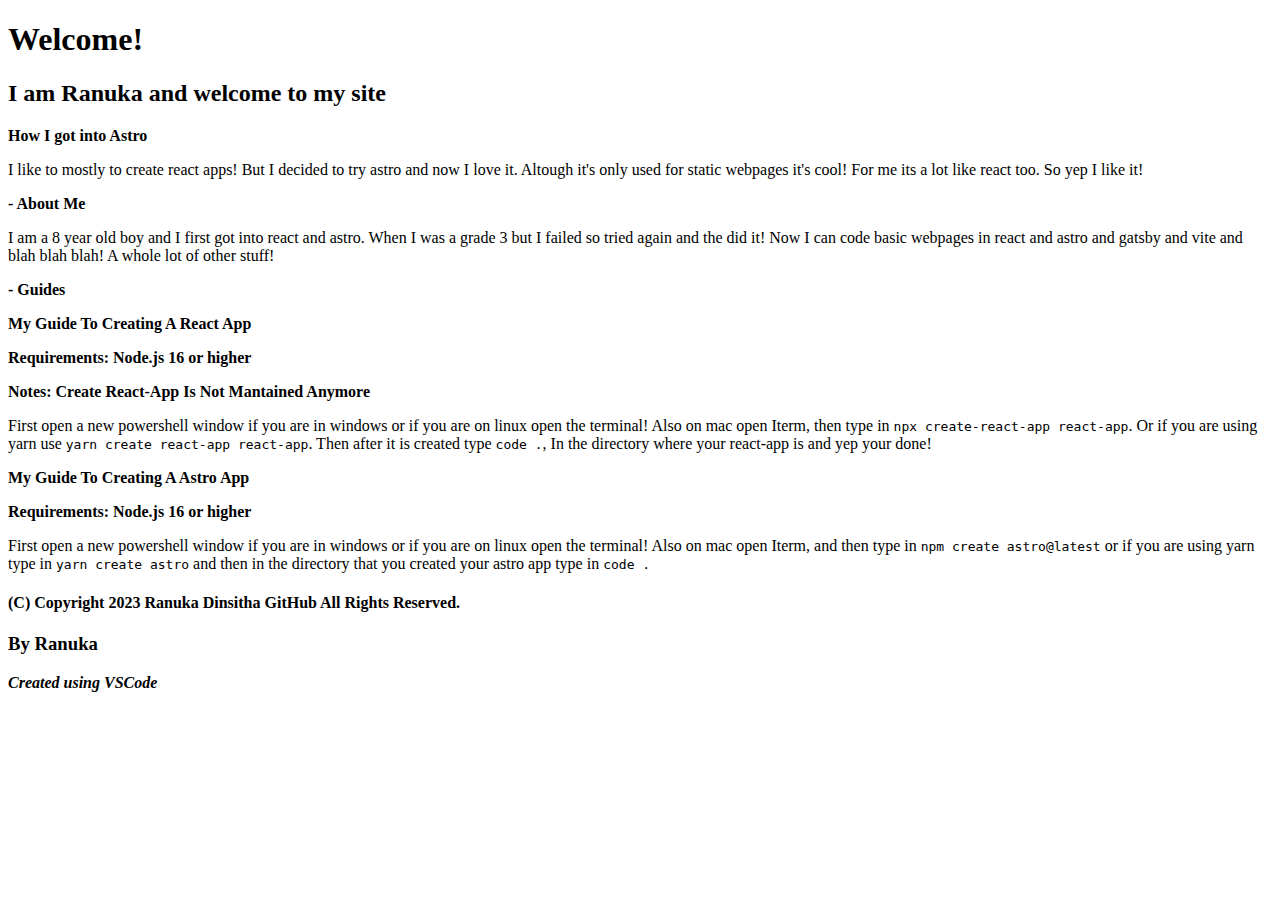
==== index.html @ 6481d806 "Deployment Push" ====
<!DOCTYPE html>
<html lang="en">
<head>
	<meta charset="UTF-8">
	<meta name="viewport" content="width=device-width, initial-scale=1.0">
	<title>My GitHub Site</title>
	<style>
		@import url('https://fonts.googleapis.com/css2?family=Fredoka:wght@500&display=swap');
		</style>
</head>
<body>
	<Layout title="Welcome to my GitHub site!">
		<main>
			<div>
			<title>My GitHub Site!</title>
			<h1>Welcome!</h1>
			<h2>I am Ranuka and welcome to my site</h2>
			<p1><b>How I got into Astro</b></p1>
			<p>I like to mostly to create react apps! But I decided to try astro and now I love it. Altough it's only used for static webpages it's cool! For me its a lot like react too. So yep I like it!</p>
			<p><b>- About Me</b></p>
			<p>I am a 8 year old boy and I first got into react and astro. When I was a grade 3 but I failed so tried again and the did it! Now I can code basic webpages in react and astro and gatsby and vite and blah blah blah! A whole lot of other stuff!</p>
			<p><b>- Guides</b></p>
			<p><b>My Guide To Creating A React App</b></p>
			<p><b>Requirements: Node.js 16 or higher</b></p>
			<p><b>Notes: Create React-App Is Not Mantained Anymore</b></p>
			<p>First open a new powershell window if you are in windows or if you are on linux open the terminal! Also on mac open Iterm, then type in <code>npx create-react-app react-app</code>. Or if you are using yarn use <code>yarn create react-app react-app</code>. Then after it is created type <code>code .</code>, In the directory where your react-app is and yep your done!</p>
			<p><b>My Guide To Creating A Astro App</b></p>
			<p><b>Requirements: Node.js 16 or higher</b></p>
			<p>First open a new powershell window if you are in windows or if you are on linux open the terminal! Also on mac open Iterm, and then type in <code>npm create astro@latest</code>
			or if you are using yarn type in <code>yarn create astro</code> and then in the directory that you created your astro app type in <code>code .</code></p>
			<h4>(C) Copyright 2023 Ranuka Dinsitha GitHub All Rights Reserved.</h2>
			<p><b></b></p>	
			<h3><b>By Ranuka</b></h3>
			<p><i><b>Created using VSCode</b></i></p>
			<title>My GitHub Site</title>
			<title>My GitHub Site</title>
			</div>
		</main>
	</Layout>	
</body>
</html>
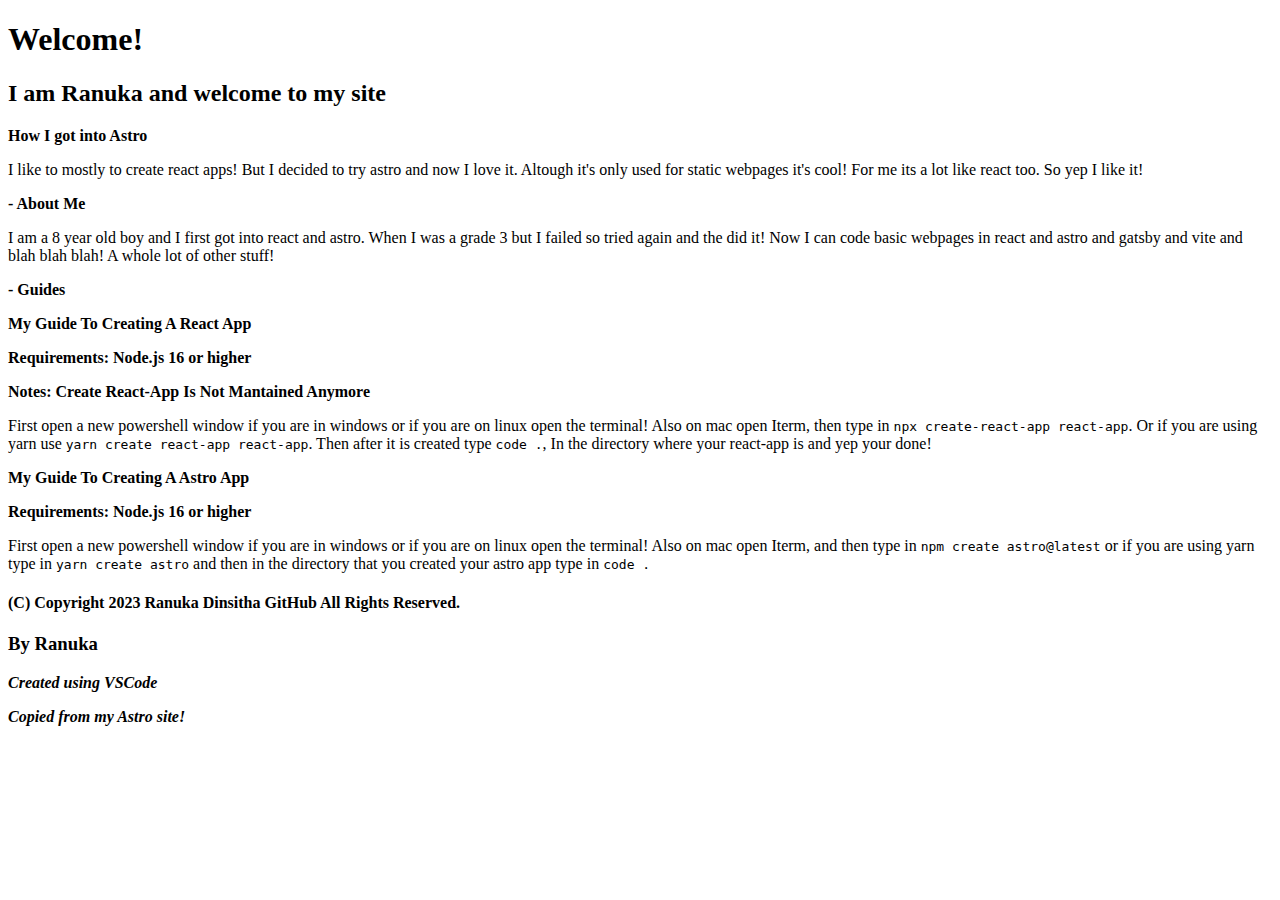
==== commit 042f0f14: "Small Update" ====
--- a/index.html
+++ b/index.html
@@ -32,6 +32,7 @@
 			<p><b></b></p>	
 			<h3><b>By Ranuka</b></h3>
 			<p><i><b>Created using VSCode</b></i></p>
+			<p><i><b>Copied from my Astro site!</b></i></p>
 			<title>My GitHub Site</title>
 			<title>My GitHub Site</title>
 			</div>
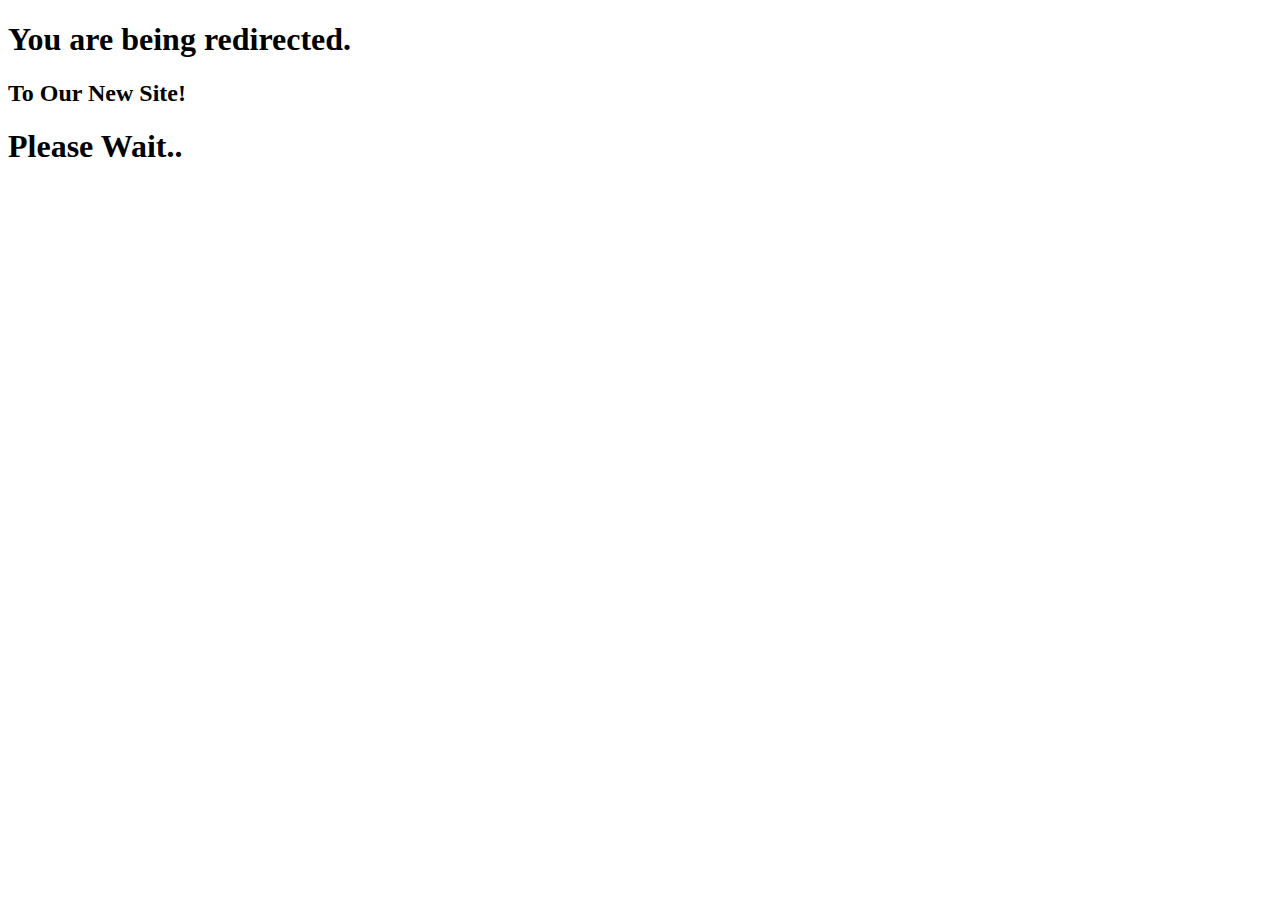
==== commit 8e90e361: "HUGE UPDATE!!!" ====
--- a/index.html
+++ b/index.html
@@ -1,42 +1,13 @@
 <!DOCTYPE html>
 <html lang="en">
 <head>
-	<meta charset="UTF-8">
-	<meta name="viewport" content="width=device-width, initial-scale=1.0">
-	<title>My GitHub Site</title>
-	<style>
-		@import url('https://fonts.googleapis.com/css2?family=Fredoka:wght@500&display=swap');
-		</style>
+    <meta charset="UTF-8">
+    <meta name="viewport" content="width=device-width, initial-scale=1.0">
+    <title>Redirecting...</title>
+    <link rel="stylesheet" href="style.css">
+    <script src="main.js"></script>
 </head>
 <body>
-	<Layout title="Welcome to my GitHub site!">
-		<main>
-			<div>
-			<title>My GitHub Site!</title>
-			<h1>Welcome!</h1>
-			<h2>I am Ranuka and welcome to my site</h2>
-			<p1><b>How I got into Astro</b></p1>
-			<p>I like to mostly to create react apps! But I decided to try astro and now I love it. Altough it's only used for static webpages it's cool! For me its a lot like react too. So yep I like it!</p>
-			<p><b>- About Me</b></p>
-			<p>I am a 8 year old boy and I first got into react and astro. When I was a grade 3 but I failed so tried again and the did it! Now I can code basic webpages in react and astro and gatsby and vite and blah blah blah! A whole lot of other stuff!</p>
-			<p><b>- Guides</b></p>
-			<p><b>My Guide To Creating A React App</b></p>
-			<p><b>Requirements: Node.js 16 or higher</b></p>
-			<p><b>Notes: Create React-App Is Not Mantained Anymore</b></p>
-			<p>First open a new powershell window if you are in windows or if you are on linux open the terminal! Also on mac open Iterm, then type in <code>npx create-react-app react-app</code>. Or if you are using yarn use <code>yarn create react-app react-app</code>. Then after it is created type <code>code .</code>, In the directory where your react-app is and yep your done!</p>
-			<p><b>My Guide To Creating A Astro App</b></p>
-			<p><b>Requirements: Node.js 16 or higher</b></p>
-			<p>First open a new powershell window if you are in windows or if you are on linux open the terminal! Also on mac open Iterm, and then type in <code>npm create astro@latest</code>
-			or if you are using yarn type in <code>yarn create astro</code> and then in the directory that you created your astro app type in <code>code .</code></p>
-			<h4>(C) Copyright 2023 Ranuka Dinsitha GitHub All Rights Reserved.</h2>
-			<p><b></b></p>	
-			<h3><b>By Ranuka</b></h3>
-			<p><i><b>Created using VSCode</b></i></p>
-			<p><i><b>Copied from my Astro site!</b></i></p>
-			<title>My GitHub Site</title>
-			<title>My GitHub Site</title>
-			</div>
-		</main>
-	</Layout>	
+    
 </body>
 </html>--- a/style.css
+++ b/style.css
@@ -0,0 +1,50 @@
+
+    * {
+		background-color: blanchedalmond;
+        font-family: 'Fredoka';
+		font-style: normal;
+		color: black;
+	}
+
+	main {
+		margin: auto;
+		padding: 1.5rem;
+		max-width: 60ch;
+	}
+	h1 {
+		font-size: 3rem;
+		font-weight: 800;
+		margin: 0;
+	}
+	.text-gradient {
+		background-image: var(--accent-gradient);
+		-webkit-text-fill-color: transparent;
+		background-size: 400%;
+		background-position: 0%;
+	}
+	.instructions {
+		line-height: 1.6;
+		margin: 1rem 0;
+		border: 1px solid rgba(var(--accent), 25%);
+		background-color: white;
+		padding: 1rem;
+		border-radius: 0.4rem;
+	}
+	.instructions code {
+		font-size: 0.875em;
+		font-weight: bold;
+		background: rgba(var(--accent), 12%);
+		color: rgb(var(--accent));
+		border-radius: 4px;
+		padding: 0.3em 0.45em;
+	}
+	.instructions strong {
+		color: rgb(var(--accent));
+	}
+	.link-card-grid {
+		display: grid;
+		grid-template-columns: repeat(auto-fit, minmax(24ch, 1fr));
+		gap: 1rem;
+		padding: 0;
+	}
+
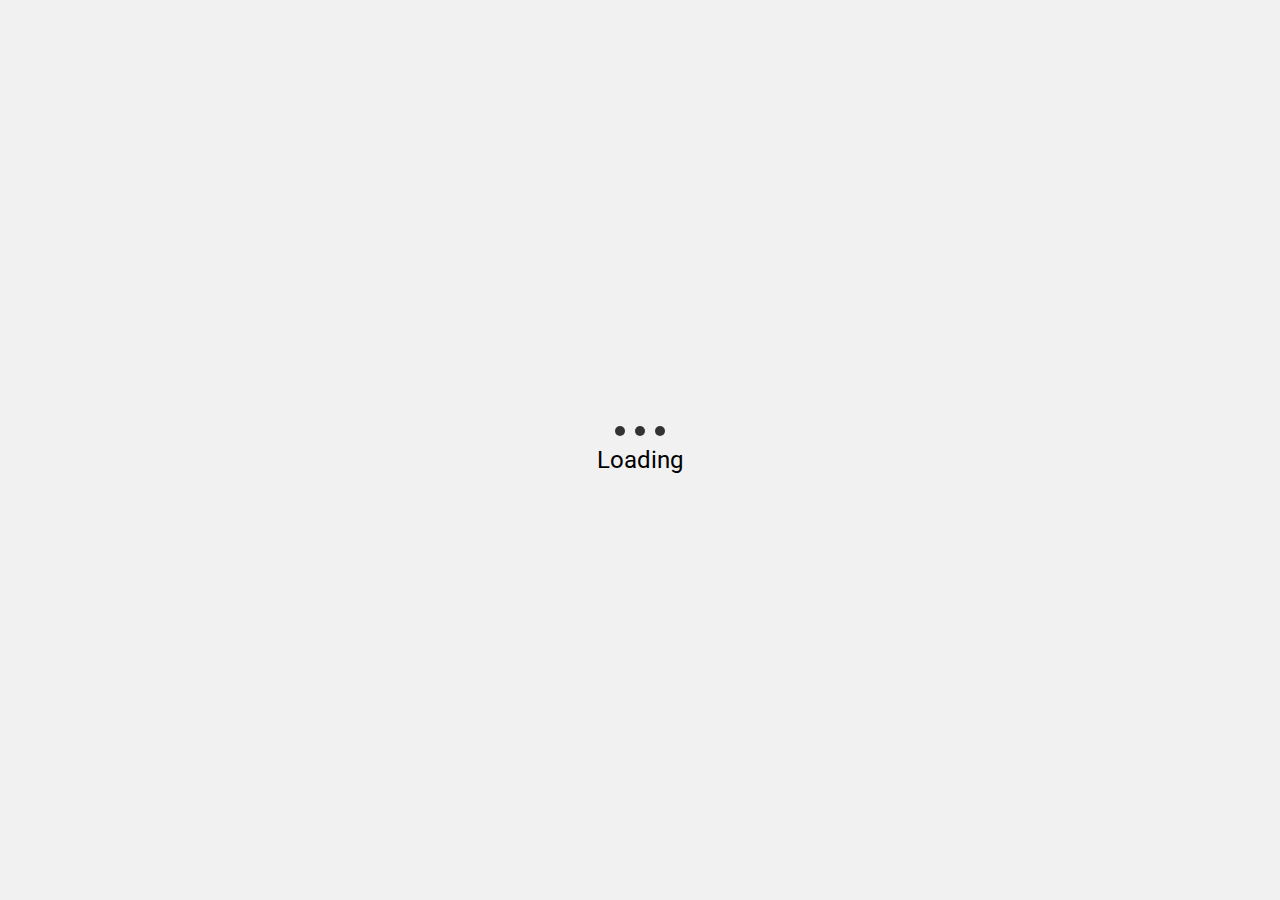
==== commit 0af8db8c: "Added robots.txt and more html files!" ====
--- a/index.html
+++ b/index.html
@@ -1,13 +1,95 @@
 <!DOCTYPE html>
 <html lang="en">
-<head>
-    <meta charset="UTF-8">
-    <meta name="viewport" content="width=device-width, initial-scale=1.0">
-    <title>Redirecting...</title>
-    <link rel="stylesheet" href="style.css">
-    <script src="main.js"></script>
-</head>
-<body>
-    
-</body>
-</html>+  <head>
+    <meta charset="UTF-8" />
+    <meta name="viewport" content="width=device-width, initial-scale=1.0" />
+    <title>Loading Screen</title>
+    <link
+      href="https://fonts.googleapis.com/css2?family=Roboto:wght@300&display=swap"
+      rel="stylesheet"
+    />
+    <style>
+      body,
+      html {
+        margin: 0;
+        padding: 0;
+        height: 100%;
+        display: flex;
+        justify-content: center;
+        align-items: center;
+        background-color: #f1f1f1;
+      }
+
+      .loading-container {
+        display: flex;
+        flex-direction: column;
+        align-items: center;
+      }
+
+      .loading-dots-container {
+        display: flex;
+        margin-bottom: 10px;
+      }
+
+      .dot {
+        width: 10px;
+        height: 10px;
+        border-radius: 50%;
+        background-color: #333;
+        margin: 0 5px;
+        animation: moveDots 1.5s infinite ease-in-out;
+      }
+
+      @keyframes moveDots {
+        0%,
+        80%,
+        100% {
+          transform: translateY(0);
+        }
+        40% {
+          transform: translateY(-15px);
+        }
+      }
+
+      .loading-text {
+        font-size: 24px;
+        font-family: "Roboto", sans-serif;
+        animation: foldText 1.5s infinite ease-in-out;
+      }
+
+      @keyframes foldText {
+        0%,
+        100% {
+          transform: translateY(0) scaleY(1);
+        }
+        50% {
+          transform: translateY(-15px) scaleY(0.5);
+        }
+      }
+    </style>
+  </head>
+  <body>
+    <div class="loading-container">
+      <div class="loading-dots-container">
+        <div class="dot" style="--animation-delay: 0s"></div>
+        <div class="dot" style="--animation-delay: 0.2s"></div>
+        <div class="dot" style="--animation-delay: 0.4s"></div>
+      </div>
+      <div class="loading-text">Loading</div>
+    </div>
+
+    <script>
+      function openFile() {
+        window.open("/home.html", "_blank");
+      }
+
+      setTimeout(function () {
+        try {
+          openFile();
+        } catch (error) {
+          alert("Error: Unable to open file.");
+        }
+      }, 1500);
+    </script>
+  </body>
+</html>
